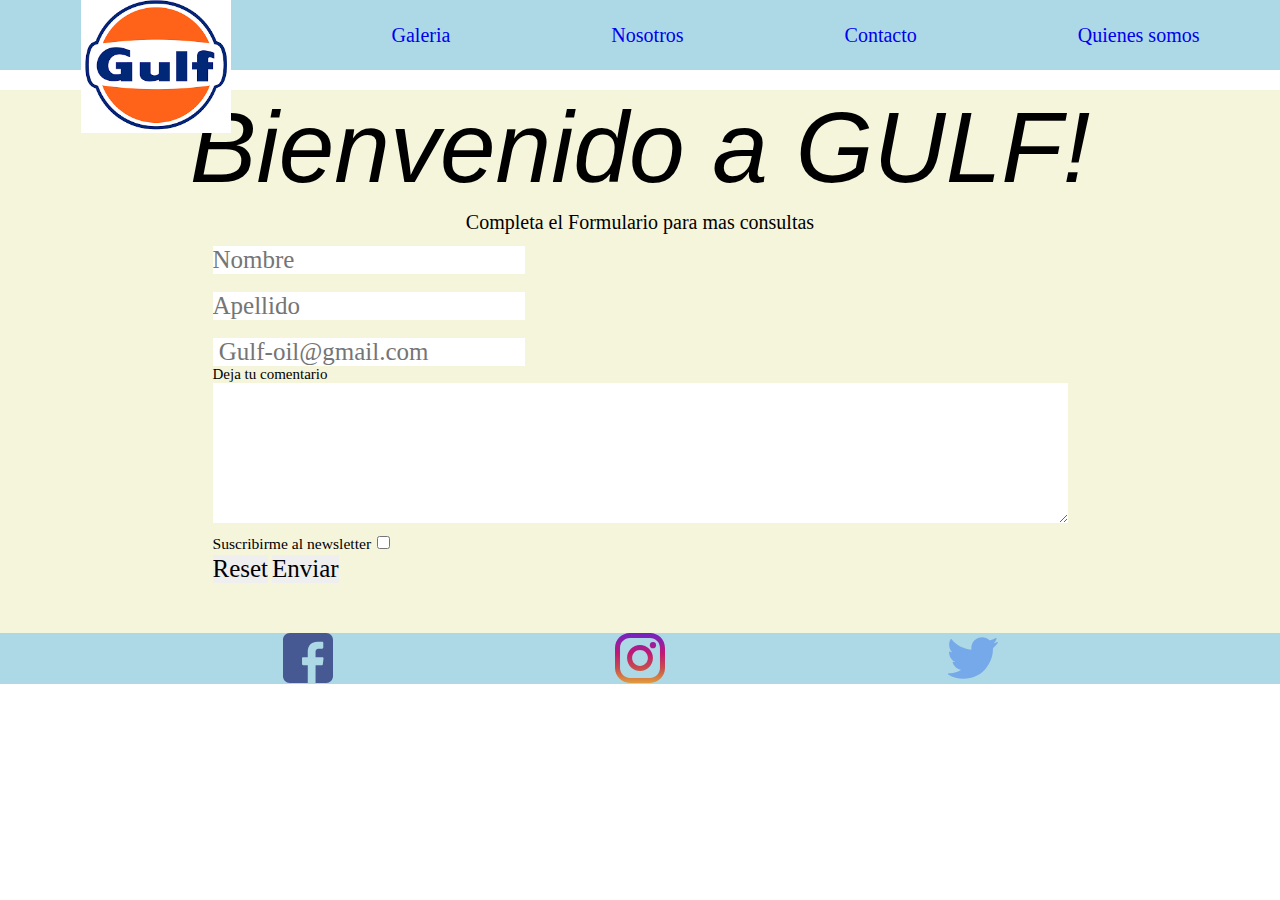
==== contacto.html @ 12dca936 "Initial commit" ====
<!DOCTYPE html>
<html lang="es">

<head>
    <meta charset="UTF-8">
    <meta http-equiv="X-UA-Compatible" content="IE=edge">
    <meta name="viewport" content="width=device-width, initial-scale=1.0">
    <title>GULF | INICIO</title>
    <link rel="stylesheet" href="./css/styles.css">
</head>

<body>
    <header>
        <nav>
            <div class="navbar">
                <div class="navbar_logo">
                    <img src="./assets/img/logo.png" alt="">
                </div>
                <a href="./galeria.html">Galeria</a>
                <a href="./nosotros.html">Nosotros</a>
                <a href="./contacto.html">Contacto</a>
                <a href="./quienes-somos.html">Quienes somos</a>
            </div>
        </nav>
    </header>

    <main class="main">
        <h1>Bienvenido a GULF!</h1>
        <br />

  <main>
    <h3 class="texto-formulario">Completa el Formulario para mas consultas</h3>
    <br>
    <br>
    <!-- INFORMACION IMPORTANTE taarjetas etc contraseñas POST
      INFORMACION NO SENSIBLE GET -->
    <div class="formulario">
    <form action="#" method="get">
  
      <input type="text" placeholder="Nombre">
      <br>
      <br>
      <input type="text" placeholder="Apellido">
  
      <br>
      <br>
      <input type="email" placeholder=" Gulf-oil@gmail.com">
  
  
      <p>Deja tu comentario</p>
  
      <textarea name="" id="" cols="60" rows="5"></textarea>
      <br>
      <label>
        <!-- span etiqueta generica -->
        <span>Suscribirme al newsletter</span>
        <input type="checkbox">
      </label>
      <br>
  
  
  
  
  
      <input type="reset">
  
  
  
      <input type="submit" value="Enviar">
    </div>
  </main>


 

   
    <footer>
        <div class="container_footer">
            <a href="https://www.facebook.com" target="_blank"><img src="./assets/img/facebook-svgrepo-com.svg" alt=""></a>
            <a href="https://www.instagram.com" target="_blank"><img src="./assets/img/instagram-svgrepo-com.svg" alt=""></a>
            <a href="https://www.twitter.com" target="_blank"><img src="./assets/img/twitter-svgrepo-com.svg" alt=""></a>
        </div>
    </footer>
</body>

</html>
---- css/styles.css ----
* {
  vertical-align: baseline;
  font-weight: inherit;
  font-family: inherit;
  font-style: inherit;
  border: 0 none;
  outline: 0;
  padding: 0;
  margin: 0;
  /* 1rem = 10px */
  font-size: 62.5%;
  box-sizing: border-box;
}

/* ============================= NAVBAR ============================= */

.navbar {
  display: flex;
  flex-direction: row;
  justify-content: space-around;
  align-items: center;
  width: 100vw;
  height: 7rem;
  background-color: lightblue;
}

.navbar a {
  font-size: 2rem;
  text-decoration: none;
}

.navbar_logo img {
  position: relative;
  top: 3rem;
  width: 15rem;
}
.navbar a:hover {
  color: orange;
}
.navbar div:hover {
  background-color: white;
}

/* ============================= MAIN SECTION ============================= */
main h1 {
  font-size: 10rem;
  text-align: center;
  margin-top: 2rem;
  font-style: italic;
  font-family: sans-serif;
}
.main {
  background-color: beige;
}
.container {
  margin-top: 5rem;
  max-width: 100vw;
  display: grid;
  grid-auto-flow: column;
  grid-template-columns: repeat(auto-fill);
}
.container p {
  display: grid;
  padding: 10px;
  color: orangered;
  font-style: italic;
  font-family: Arial, Helvetica, sans-serif;
}
.container img {
  width: 50rem;
}
.div5 img {
}

.div1 {
  grid-area: 1 / 1 / 2 / 2;
}
.div2 {
  grid-area: 2 / 1 / 3 / 2;
  font-size: 3rem;
}
.div3 {
  grid-area: 1 / 2 / 2 / 3;
}
.div4 {
  grid-area: 2 / 2 / 3 / 3;
  font-size: 3rem;
}
.div5 {
  grid-area: 1 / 3 / 2 / 4;
}
.div6 {
  grid-area: 2 / 3 / 3 / 4;
  font-size: 3rem;
}

.container_footer {
  background-color: lightblue;
  margin-top: 5rem;
  width: 100%;
  display: flex;
  flex-direction: row;
  justify-content: space-evenly;
  align-items: center;
  align-content: center;
  bottom: 0;
}

.container_footer img {
  width: 5rem;
}
.texto-formulario{
    font-size: 2rem;
    text-align: center;
}
.formulario {
  display: flex;
  flex-direction: column;
  align-items: center;
  justify-content: center;
  font-size: 2.5rem;
}
.formulario input{
    font-size: 2.5rem;
}
.formulario label{
    font-size: 2.5rem;
}
.formulario textarea{
    font-size: 2.5rem;
}
.formulario p {
    font-size: 1.5rem;
}
.quienes-somos{
    background-color: lightblue;
    display: inline-block;
    border: solid orange;
    width: 70rem;
    align-items: center;
    justify-content: center;
    text-align: center;
    font-size: 2.5rem;
    margin: 5rem;
    padding: 5rem;





}
@media only screen and (max-width: 600px) {
  main h1 {
    font-size: 5rem;
    margin-top: 10rem;
    margin-bottom: 0;
  }

  .navbar {
    flex-direction: column;
    padding-left: 7rem;
    height: 11rem;
  }
  .navbar a {
    margin-bottom: 0.2rem;
  }
  .navbar_logo {
    position: absolute;
    left: 0;
  }
  .navbar_logo img {
    position: relative;
    top: 0;
    width: 15rem;
}
  .container {
    margin-top: 5rem;
    display: flex;
    flex-direction: row;
    flex-wrap: wrap;
    width: 100vw;
  }
  .container img {
    width: 100vw;
    margin: 3rem 0 3rem;
  }

  .container_footer {
    height: 20rem;
  }
  .texto-formulario{
    font-size: 2rem;
    text-align: center;
}
.formulario {
    display: flex;
    flex-direction: row;
    align-items: center;
    font-size: 2.5rem;
    justify-content: space-between;

  
}
.formulario input{
    font-size: 2.5rem;
}
.formulario label{
    font-size: 2.5rem;
}
.formulario textarea{
    font-size: 2.5rem;
}
.formulario p {
    font-size: 1.5rem;
}
}


@media only screen and (max-width: 768px) {
    .texto-formulario{
        font-size: 2rem;
        text-align: center;
    }
    .formulario {
        display: flex;
        flex-direction: row;
        align-items: center;
        font-size: 2.5rem;
        justify-content: space-between;
    
      
    }
    .formulario input{
        font-size: 2.5rem;
    }
    .formulario label{
        font-size: 2.5rem;
    }
    .formulario textarea{
        font-size: 2.5rem;
    }
    .formulario p {
        font-size: 1.5rem;
    }



}

@media only screen and (max-width: 1024px) {
  .container {
    display: flex;
    flex-direction: column;
    align-items: center;
  }
}
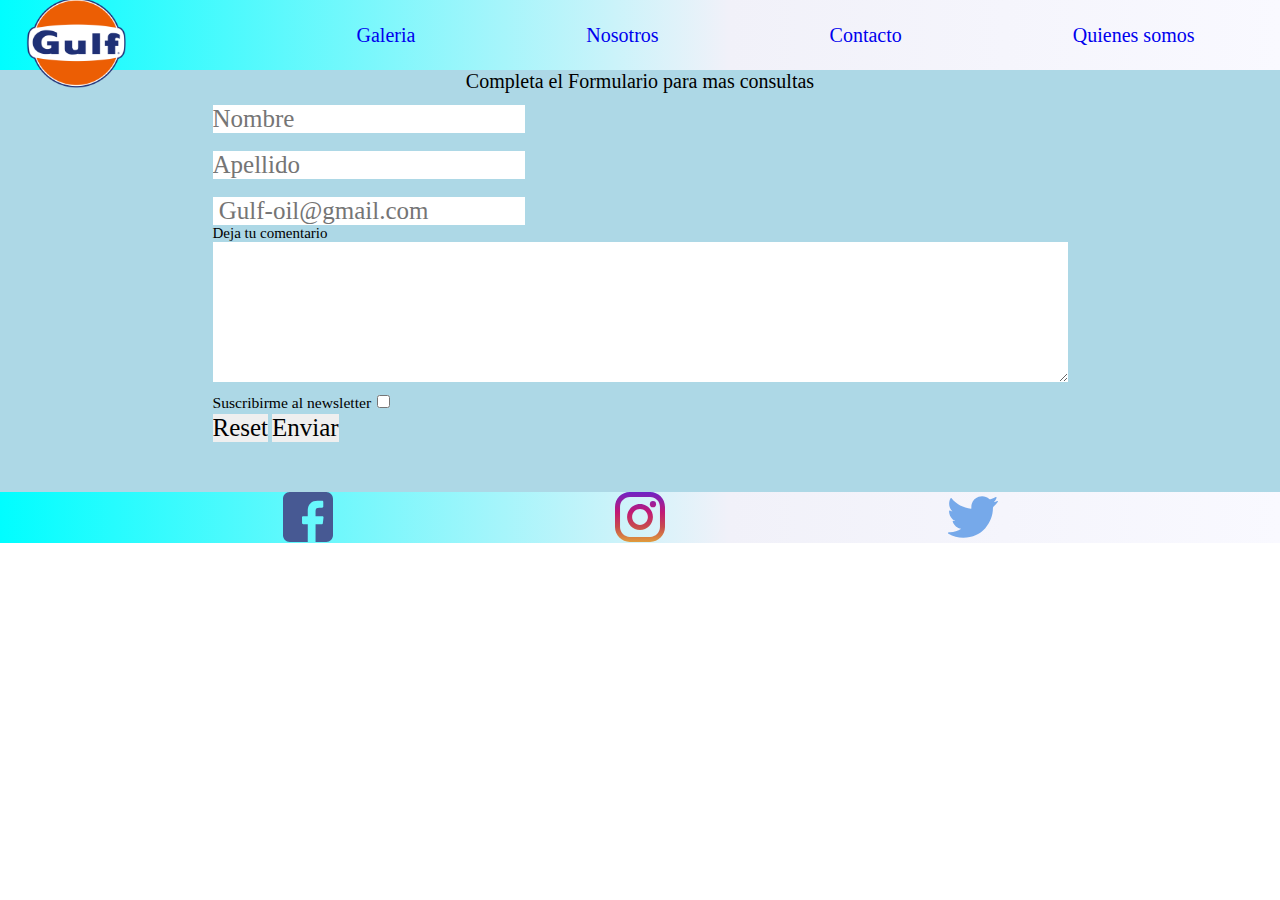
==== commit 8c3beb3a: "modifique varias cosas" ====
--- a/contacto.html
+++ b/contacto.html
@@ -14,8 +14,8 @@
         <nav>
             <div class="navbar">
                 <div class="navbar_logo">
-                    <img src="./assets/img/logo.png" alt="">
-                </div>
+                  <a href="./index.html"><img src="./assets/img/Gulf_logo.svg_-2717602186" alt="gulf-logo" id="logo"></a>
+              </div>
                 <a href="./galeria.html">Galeria</a>
                 <a href="./nosotros.html">Nosotros</a>
                 <a href="./contacto.html">Contacto</a>
@@ -25,8 +25,7 @@
     </header>
 
     <main class="main">
-        <h1>Bienvenido a GULF!</h1>
-        <br />
+        
 
   <main>
     <h3 class="texto-formulario">Completa el Formulario para mas consultas</h3>
--- a/css/styles.css
+++ b/css/styles.css
@@ -21,7 +21,13 @@
   align-items: center;
   width: 100vw;
   height: 7rem;
-  background-color: lightblue;
+  background: rgb(249, 249, 255);
+  background: linear-gradient(
+    270deg,
+    rgba(249, 249, 255, 1) 0%,
+    rgba(241, 241, 249, 1) 43%,
+    rgba(0, 254, 255, 1) 100%
+  );
 }
 
 .navbar a {
@@ -31,8 +37,27 @@
 
 .navbar_logo img {
   position: relative;
-  top: 3rem;
-  width: 15rem;
+  top: 1rem;
+  width: 10rem;
+  left: -6rem;
+}
+#logo {
+  -webkit-animation:spin 4s linear infinite;
+  -moz-animation:spin 4s linear infinite;
+  animation:spin 4s linear infinite;
+}
+
+@-moz-keyframes spin { 
+  100% { -moz-transform: rotate(360deg); } 
+}
+@-webkit-keyframes spin { 
+  100% { -webkit-transform: rotate(360deg); } 
+}
+@keyframes spin { 
+  100% { 
+      -webkit-transform: rotate(360deg); 
+      transform:rotate(360deg); 
+  } 
 }
 .navbar a:hover {
   color: orange;
@@ -42,15 +67,15 @@
 }
 
 /* ============================= MAIN SECTION ============================= */
-main h1 {
+/* main h1 {
   font-size: 10rem;
   text-align: center;
   margin-top: 2rem;
   font-style: italic;
-  font-family: sans-serif;
-}
+    font-family: sans-serif;
+} */
 .main {
-  background-color: beige;
+  background-color: lightblue;
 }
 .container {
   margin-top: 5rem;
@@ -93,9 +118,11 @@
   grid-area: 2 / 3 / 3 / 4;
   font-size: 3rem;
 }
+.div5 img{
+  width: 66rem;
+}
 
 .container_footer {
-  background-color: lightblue;
   margin-top: 5rem;
   width: 100%;
   display: flex;
@@ -104,14 +131,21 @@
   align-items: center;
   align-content: center;
   bottom: 0;
+  background: rgb(249, 249, 255);
+  background: linear-gradient(
+    270deg,
+    rgba(249, 249, 255, 1) 0%,
+    rgba(241, 241, 249, 1) 43%,
+    rgba(0, 254, 255, 1) 100%
+  );
 }
 
 .container_footer img {
   width: 5rem;
 }
-.texto-formulario{
-    font-size: 2rem;
-    text-align: center;
+.texto-formulario {
+  font-size: 2rem;
+  text-align: center;
 }
 .formulario {
   display: flex;
@@ -120,34 +154,40 @@
   justify-content: center;
   font-size: 2.5rem;
 }
-.formulario input{
-    font-size: 2.5rem;
-}
-.formulario label{
-    font-size: 2.5rem;
-}
-.formulario textarea{
-    font-size: 2.5rem;
+.formulario input {
+  font-size: 2.5rem;
+}
+.formulario label {
+  font-size: 2.5rem;
+}
+.formulario textarea {
+  font-size: 2.5rem;
 }
 .formulario p {
-    font-size: 1.5rem;
-}
-.quienes-somos{
-    background-color: lightblue;
-    display: inline-block;
-    border: solid orange;
-    width: 70rem;
-    align-items: center;
-    justify-content: center;
-    text-align: center;
-    font-size: 2.5rem;
-    margin: 5rem;
-    padding: 5rem;
-
-
-
-
-
+  font-size: 1.5rem;
+}
+.quienes-somos {
+  display: flex;
+
+  width: 100%;
+  align-items: center;
+  justify-content: center;
+  text-align: center;
+  font-size: 2.5rem;
+}
+.quienes-somos p {
+  text-align: center;
+}
+.ancho {
+  width: 70rem;
+  align-items: center;
+  justify-content: center;
+  text-align: center;
+  font-size: 2.5rem;
+  margin: 5rem;
+  padding: 5rem;
+  background-color: lightblue;
+  border: solid orange;
 }
 @media only screen and (max-width: 600px) {
   main h1 {
@@ -155,6 +195,13 @@
     margin-top: 10rem;
     margin-bottom: 0;
   }
+  .main{
+    background-image: url(../assets/img/gulf-fondo.png);
+    background-position: center;
+    background-repeat: no-repeat;
+    background-size: cover;
+    
+  }
 
   .navbar {
     flex-direction: column;
@@ -172,7 +219,7 @@
     position: relative;
     top: 0;
     width: 15rem;
-}
+  }
   .container {
     margin-top: 5rem;
     display: flex;
@@ -188,63 +235,62 @@
   .container_footer {
     height: 20rem;
   }
-  .texto-formulario{
+  .texto-formulario {
     font-size: 2rem;
     text-align: center;
-}
-.formulario {
+  }
+  .formulario {
     display: flex;
     flex-direction: row;
     align-items: center;
     font-size: 2.5rem;
     justify-content: space-between;
-
-  
-}
-.formulario input{
-    font-size: 2.5rem;
-}
-.formulario label{
-    font-size: 2.5rem;
-}
-.formulario textarea{
-    font-size: 2.5rem;
-}
-.formulario p {
+  }
+  .formulario input {
+    font-size: 2.5rem;
+  }
+  .formulario label {
+    font-size: 2.5rem;
+  }
+  .formulario textarea {
+    font-size: 2.5rem;
+  }
+  .formulario p {
     font-size: 1.5rem;
-}
-}
-
+  }
+}
 
 @media only screen and (max-width: 768px) {
-    .texto-formulario{
-        font-size: 2rem;
-        text-align: center;
-    }
-    .formulario {
-        display: flex;
-        flex-direction: row;
-        align-items: center;
-        font-size: 2.5rem;
-        justify-content: space-between;
+  .texto-formulario {
+    font-size: 2rem;
+    text-align: center;
+  }
+  .formulario {
+    display: flex;
+    flex-direction: row;
+    align-items: center;
+    font-size: 2.5rem;
+    justify-content: space-between;
+  }
+  .formulario input {
+    font-size: 2.5rem;
+  }
+  .formulario label {
+    font-size: 2.5rem;
+  }
+  .formulario textarea {
+    font-size: 2.5rem;
+  }
+  .formulario p {
+    font-size: 1.5rem;
+  }
+  .main{
+    background-image: url(../assets/img/gulf-fondo.png);
+    background-position: center;
+    background-repeat: no-repeat;
+    background-size: cover;
     
-      
-    }
-    .formulario input{
-        font-size: 2.5rem;
-    }
-    .formulario label{
-        font-size: 2.5rem;
-    }
-    .formulario textarea{
-        font-size: 2.5rem;
-    }
-    .formulario p {
-        font-size: 1.5rem;
-    }
-
-
-
+  }
 }
 
 @media only screen and (max-width: 1024px) {
@@ -253,4 +299,11 @@
     flex-direction: column;
     align-items: center;
   }
-}
+  .main{
+    background-image: url(../assets/img/gulf-fondo.png);
+    background-position: center;
+    background-repeat: no-repeat;
+    background-size: cover;
+    
+  }
+}
